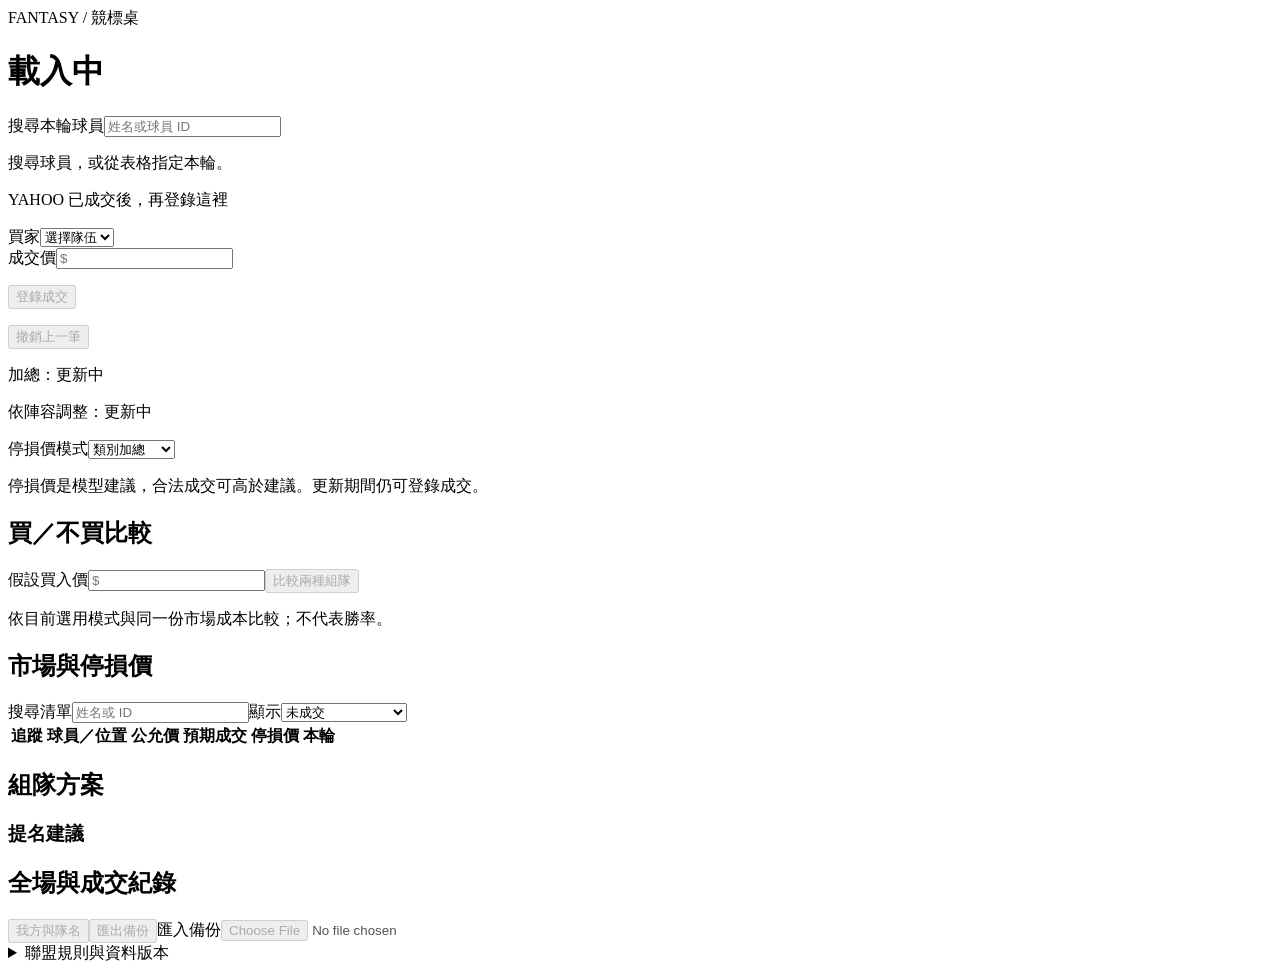
==== src/fba/apps/static/index.html @ 8467bf18 "Expose verified projection sources and unusable-forecast warnings" ====
<!doctype html>
<html lang="zh-Hant">
<head><meta charset="utf-8"><meta name="viewport" content="width=device-width,initial-scale=1"><title>Fantasy · 競標桌</title><link rel="stylesheet" href="/style.css"><script type="module" src="/app.js"></script></head>
<body>
<header><div><span class="eyebrow">FANTASY / 競標桌</span><h1 id="teamTitle">載入中</h1><p id="subtitle"></p></div><div id="myBudget" class="budget"></div></header>
<main>
<p id="error" role="alert" class="error" hidden></p>
<div class="workspace">
<aside>
<section class="ticket">
<label for="lookup">搜尋本輪球員</label><input id="lookup" type="search" autocomplete="off" placeholder="姓名或球員 ID"><div id="matches" class="matches" aria-label="搜尋結果"></div>
<div id="nominee"><p class="muted">搜尋球員，或從表格指定本輪。</p></div>
<form id="saleForm" novalidate><p class="eyebrow">YAHOO 已成交後，再登錄這裡</p><div class="sale-fields"><div><label for="buyer">買家</label><select id="buyer" required><option value="">選擇隊伍</option></select></div><div><label for="amount">成交價</label><input id="amount" inputmode="numeric" autocomplete="off" placeholder="$"></div></div><p id="buyerLimit" class="muted"></p><button id="sell" type="submit" class="primary" disabled>登錄成交</button></form>
<p id="lastSale" class="muted"></p><button id="undo" disabled>撤銷上一筆</button>
</section>
<section class="calculation"><p id="equalStatus" role="status">加總：更新中</p><p id="fitStatus" role="status">依陣容調整：更新中</p><button id="retry" hidden>重試計算</button><label for="mode">停損價模式</label><select id="mode"><option value="equal">類別加總</option><option value="fit">依陣容調整</option></select><p class="muted">停損價是模型建議，合法成交可高於建議。更新期間仍可登錄成交。</p></section>
<section><h2>買／不買比較</h2><form id="compareForm"><label for="comparePrice">假設買入價</label><input id="comparePrice" inputmode="numeric" autocomplete="off" placeholder="$"><button id="compare" disabled>比較兩種組隊</button></form><p class="muted">依目前選用模式與同一份市場成本比較；不代表勝率。</p><div id="comparison" aria-live="polite"></div></section>
</aside>
<div class="support">
<section>
<div class="section-title"><h2>市場與停損價</h2><span id="count" class="muted"></span></div>
<p id="sourceNotice" class="warning" hidden>這份資料沒有來源明細，無法確認哪些球員缺當季預測；請重新建置競標資料。</p>
<div class="filters"><label>搜尋清單<input id="filter" type="search" placeholder="姓名或 ID"></label><label>顯示<select id="scope"><option value="available">未成交</option><option value="value">公允價高於市場價</option><option value="watch">我的追蹤</option><option value="all">全部球員</option></select></label></div>
<div class="table-scroll"><table><thead><tr><th>追蹤</th><th>球員／位置</th><th>公允價</th><th>預期成交</th><th>停損價</th><th>本輪</th></tr></thead><tbody id="players"></tbody></table></div>
</section>
<section><h2>組隊方案</h2><p id="planNote" class="muted"></p><div id="plan"></div><h3>提名建議</h3><div id="nominations"></div></section>
<section><h2>全場與成交紀錄</h2><div id="room" class="room"></div><ol id="history"></ol></section>
</div>
</div>
<footer><button id="settings" disabled>我方與隊名</button><button id="export" disabled>匯出備份</button><label class="file-button">匯入備份<input id="import" type="file" accept="application/json,.json" disabled></label><button id="legacyWatch" hidden>將瀏覽器原有追蹤存入草稿</button><span id="saved" role="status"></span></footer>
<details><summary>聯盟規則與資料版本</summary><div id="rules"></div><div id="identity" class="identity"></div><p class="muted">缺報價保持空白；缺當季預測會標示警告，請核對歷史先驗與人工調整。條件式價格須先確認位置或市場報價。底價備案需要我方首先以最低出價提名，且無人加價。</p></details>
</main>
<dialog id="settingsDialog"><form id="settingsForm"><h2>我方與隊名</h2><label for="mine">我的隊伍</label><select id="mine"></select><div id="teamNames"></div><p id="settingsError" class="error" hidden></p><div class="dialog-actions"><button type="button" id="cancelSettings">取消</button><button class="primary">套用</button></div></form></dialog>
<dialog id="playerDialog"><div id="playerDetail"></div><button id="closePlayer">關閉</button></dialog>
<dialog id="confirmDialog" aria-labelledby="confirmText"><form method="dialog"><p id="confirmText"></p><div class="dialog-actions"><button value="cancel" autofocus>取消</button><button value="confirm" class="primary">確認</button></div></form></dialog>
</body></html>
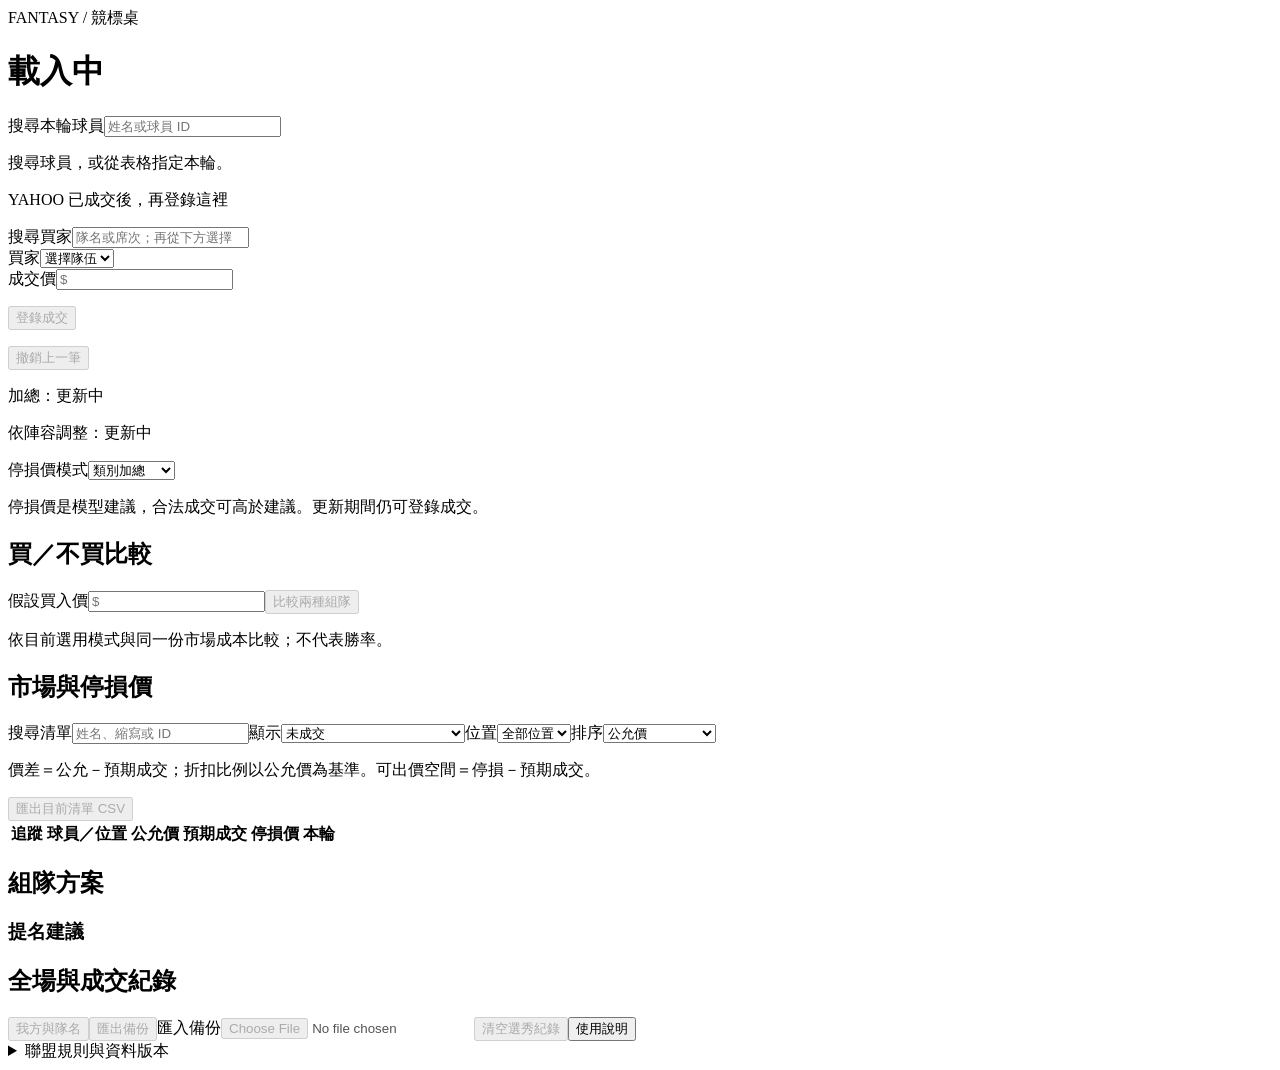
==== commit 1d66624d: "Restore auction desk editing and price-table workflows" ====
--- a/src/fba/apps/static/index.html
+++ b/src/fba/apps/static/index.html
@@ -10,7 +10,7 @@
 <section class="ticket">
 <label for="lookup">搜尋本輪球員</label><input id="lookup" type="search" autocomplete="off" placeholder="姓名或球員 ID"><div id="matches" class="matches" aria-label="搜尋結果"></div>
 <div id="nominee"><p class="muted">搜尋球員，或從表格指定本輪。</p></div>
-<form id="saleForm" novalidate><p class="eyebrow">YAHOO 已成交後，再登錄這裡</p><div class="sale-fields"><div><label for="buyer">買家</label><select id="buyer" required><option value="">選擇隊伍</option></select></div><div><label for="amount">成交價</label><input id="amount" inputmode="numeric" autocomplete="off" placeholder="$"></div></div><p id="buyerLimit" class="muted"></p><button id="sell" type="submit" class="primary" disabled>登錄成交</button></form>
+<form id="saleForm" novalidate><p class="eyebrow">YAHOO 已成交後，再登錄這裡</p><label for="buyerSearch">搜尋買家</label><input id="buyerSearch" type="search" autocomplete="off" placeholder="隊名或席次；再從下方選擇"><div class="sale-fields"><div><label for="buyer">買家</label><select id="buyer" required><option value="">選擇隊伍</option></select></div><div><label for="amount">成交價</label><input id="amount" inputmode="numeric" autocomplete="off" placeholder="$"></div></div><p id="buyerLimit" class="muted"></p><button id="sell" type="submit" class="primary" disabled>登錄成交</button></form>
 <p id="lastSale" class="muted"></p><button id="undo" disabled>撤銷上一筆</button>
 </section>
 <section class="calculation"><p id="equalStatus" role="status">加總：更新中</p><p id="fitStatus" role="status">依陣容調整：更新中</p><button id="retry" hidden>重試計算</button><label for="mode">停損價模式</label><select id="mode"><option value="equal">類別加總</option><option value="fit">依陣容調整</option></select><p class="muted">停損價是模型建議，合法成交可高於建議。更新期間仍可登錄成交。</p></section>
@@ -20,17 +20,21 @@
 <section>
 <div class="section-title"><h2>市場與停損價</h2><span id="count" class="muted"></span></div>
 <p id="sourceNotice" class="warning" hidden>這份資料沒有來源明細，無法確認哪些球員缺當季預測；請重新建置競標資料。</p>
-<div class="filters"><label>搜尋清單<input id="filter" type="search" placeholder="姓名或 ID"></label><label>顯示<select id="scope"><option value="available">未成交</option><option value="value">公允價高於市場價</option><option value="watch">我的追蹤</option><option value="all">全部球員</option></select></label></div>
+<div class="filters"><label>搜尋清單<input id="filter" type="search" placeholder="姓名、縮寫或 ID"></label><label>顯示<select id="scope"><option value="available">未成交</option><option value="focus">重點價差（≥ $5 且 ≥ 20%）</option><option value="value">全部市場低估</option><option value="watch">我的追蹤</option><option value="all">全部球員</option></select></label><label>位置<select id="position"><option value="">全部位置</option></select></label><label>排序<select id="sort"><option value="fair">公允價</option><option value="gap">公允與市場價差</option><option value="cap">停損價</option><option value="edge">可出價空間</option><option value="name">名字</option></select></label></div>
+<div class="table-tools"><p class="muted">價差＝公允－預期成交；折扣比例以公允價為基準。可出價空間＝停損－預期成交。</p><button id="exportCSV" disabled>匯出目前清單 CSV</button></div>
 <div class="table-scroll"><table><thead><tr><th>追蹤</th><th>球員／位置</th><th>公允價</th><th>預期成交</th><th>停損價</th><th>本輪</th></tr></thead><tbody id="players"></tbody></table></div>
 </section>
 <section><h2>組隊方案</h2><p id="planNote" class="muted"></p><div id="plan"></div><h3>提名建議</h3><div id="nominations"></div></section>
-<section><h2>全場與成交紀錄</h2><div id="room" class="room"></div><ol id="history"></ol></section>
+<section><h2>全場與成交紀錄</h2><p id="cashSummary" class="muted"></p><div id="room" class="room"></div><ol id="history"></ol></section>
 </div>
 </div>
-<footer><button id="settings" disabled>我方與隊名</button><button id="export" disabled>匯出備份</button><label class="file-button">匯入備份<input id="import" type="file" accept="application/json,.json" disabled></label><button id="legacyWatch" hidden>將瀏覽器原有追蹤存入草稿</button><span id="saved" role="status"></span></footer>
+<footer><button id="settings" disabled>我方與隊名</button><button id="export" disabled>匯出備份</button><label class="file-button">匯入備份<input id="import" type="file" accept="application/json,.json" disabled></label><button id="reset" disabled>清空選秀紀錄</button><button id="help">使用說明</button><button id="legacyWatch" hidden>將瀏覽器原有追蹤存入草稿</button><span id="saved" role="status"></span></footer>
 <details><summary>聯盟規則與資料版本</summary><div id="rules"></div><div id="identity" class="identity"></div><p class="muted">缺報價保持空白；缺當季預測會標示警告，請核對歷史先驗與人工調整。條件式價格須先確認位置或市場報價。底價備案需要我方首先以最低出價提名，且無人加價。</p></details>
 </main>
 <dialog id="settingsDialog"><form id="settingsForm"><h2>我方與隊名</h2><label for="mine">我的隊伍</label><select id="mine"></select><div id="teamNames"></div><p id="settingsError" class="error" hidden></p><div class="dialog-actions"><button type="button" id="cancelSettings">取消</button><button class="primary">套用</button></div></form></dialog>
 <dialog id="playerDialog"><div id="playerDetail"></div><button id="closePlayer">關閉</button></dialog>
+<dialog id="editSaleDialog" aria-labelledby="editSaleTitle"><form id="editSaleForm"><h2 id="editSaleTitle">更正成交</h2><p class="muted">保留成交順序；後端會重新驗證這筆與其後全部成交。若有衝突，整次修改不會保存。</p><p class="error" role="alert" hidden></p><fieldset><label for="editPlayerSearch">搜尋球員</label><input id="editPlayerSearch" name="search" type="search"><label for="editPlayer">球員</label><select id="editPlayer" name="player" required></select><label for="editBuyer">買家</label><select id="editBuyer" name="buyer" required></select><label for="editAmount">成交價</label><input id="editAmount" name="amount" inputmode="numeric" required><div class="dialog-actions"><button type="button" id="cancelSaleEdit">取消</button><button class="primary">保存更正</button></div></fieldset></form></dialog>
+<dialog id="overrideDialog" aria-labelledby="overrideTitle"><form id="overrideForm"><h2 id="overrideTitle">市場價與位置</h2><p class="muted">覆寫保存於本次草稿與備份。市場價留白、位置不勾選時沿用來源；修改位置仍須讓全部成交合法。</p><p class="error" role="alert" hidden></p><fieldset><label for="overrideMarket">市場報價</label><input id="overrideMarket" name="market" inputmode="decimal" placeholder="留白使用原始來源"><label class="check"><input id="overridePositionsEnabled" name="enabled" type="checkbox">覆寫已確認的位置</label><fieldset id="overridePositions" class="position-options"></fieldset><label for="overrideReason">理由／資料依據</label><input id="overrideReason" name="reason" required><button type="button" id="removeOverride">移除本球員覆寫</button><div class="dialog-actions"><button type="button" id="cancelOverride">取消</button><button class="primary">保存覆寫</button></div></fieldset></form></dialog>
+<dialog id="helpDialog" aria-labelledby="helpTitle"><h2 id="helpTitle">選秀桌怎麼用</h2><p>先在 Yahoo 完成交易，再指定球員、明確選買家、登錄成交價。按「/」可跳到本輪搜尋；金額欄按 Enter 登錄，輸入法組字期間不送出。</p><p>公允價是類別估值；預期成交是市場模型估計；停損價是目前陣容與預算下的建議上限。合法成交可高於建議，模型數字不是勝率或保證價格。</p><p>「更新中」時停損價暫空白，成交仍會保存。若顯示保存未確認，重新整理核對帳本再操作。可在成交紀錄更正舊交易、匯出備份；清空紀錄前請先備份。</p><p>底價備案需要我方先提名且無人加價；缺市場報價者保持缺值。球員詳情可查看來源與修改已確認的位置、報價。</p><button id="closeHelp">關閉</button></dialog>
 <dialog id="confirmDialog" aria-labelledby="confirmText"><form method="dialog"><p id="confirmText"></p><div class="dialog-actions"><button value="cancel" autofocus>取消</button><button value="confirm" class="primary">確認</button></div></form></dialog>
 </body></html>
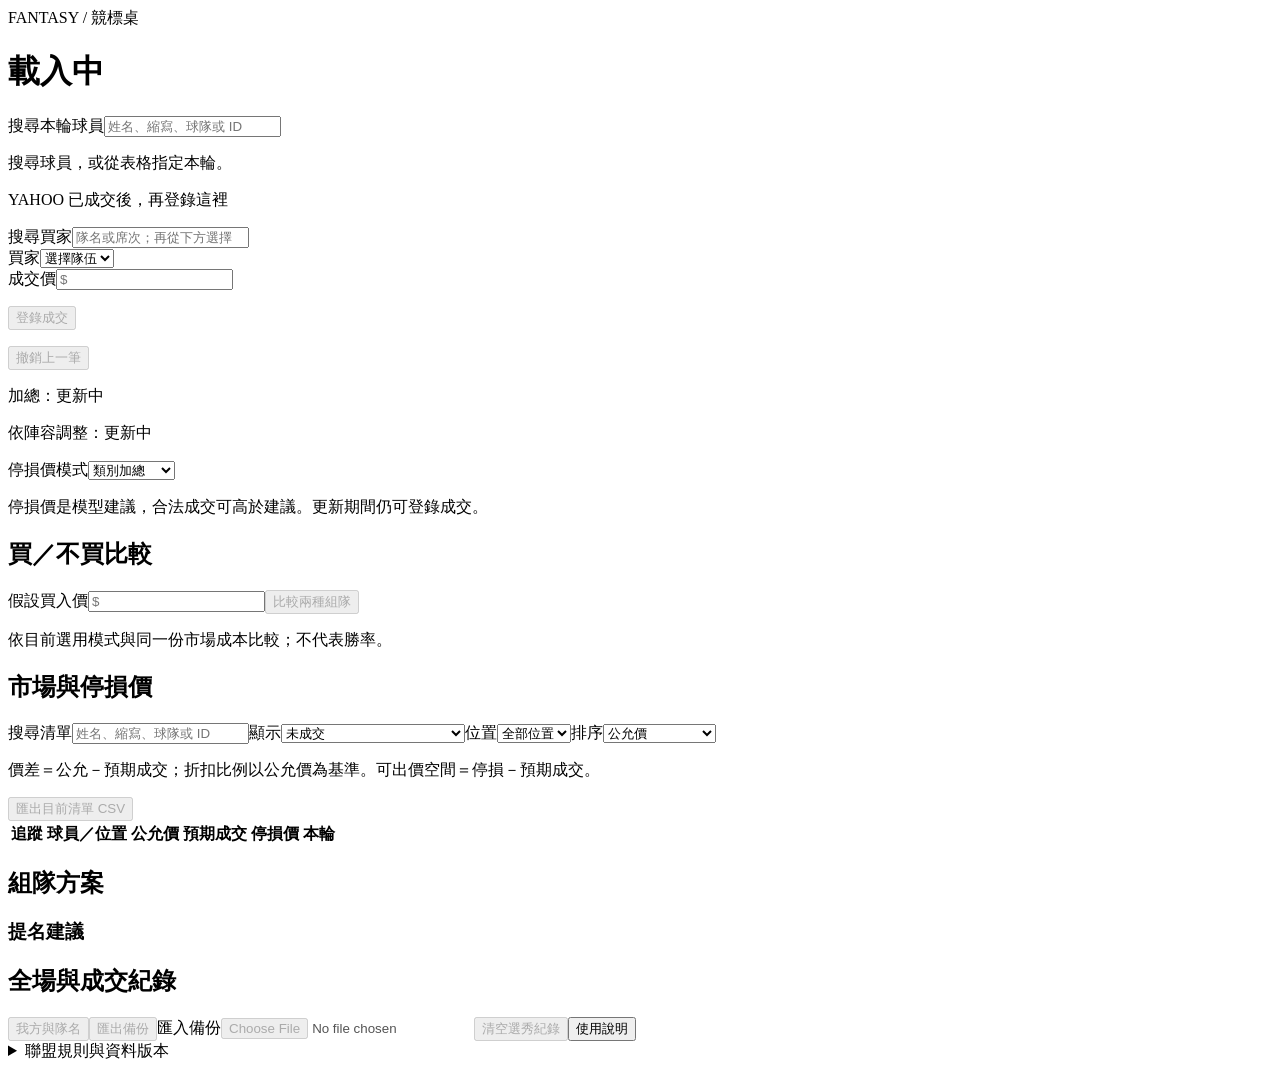
==== commit aef08457: "Restore source-bound team labels and player risk annotations" ====
--- a/src/fba/apps/static/index.html
+++ b/src/fba/apps/static/index.html
@@ -8,7 +8,7 @@
 <div class="workspace">
 <aside>
 <section class="ticket">
-<label for="lookup">搜尋本輪球員</label><input id="lookup" type="search" autocomplete="off" placeholder="姓名或球員 ID"><div id="matches" class="matches" aria-label="搜尋結果"></div>
+<label for="lookup">搜尋本輪球員</label><input id="lookup" type="search" autocomplete="off" placeholder="姓名、縮寫、球隊或 ID"><div id="matches" class="matches" aria-label="搜尋結果"></div>
 <div id="nominee"><p class="muted">搜尋球員，或從表格指定本輪。</p></div>
 <form id="saleForm" novalidate><p class="eyebrow">YAHOO 已成交後，再登錄這裡</p><label for="buyerSearch">搜尋買家</label><input id="buyerSearch" type="search" autocomplete="off" placeholder="隊名或席次；再從下方選擇"><div class="sale-fields"><div><label for="buyer">買家</label><select id="buyer" required><option value="">選擇隊伍</option></select></div><div><label for="amount">成交價</label><input id="amount" inputmode="numeric" autocomplete="off" placeholder="$"></div></div><p id="buyerLimit" class="muted"></p><button id="sell" type="submit" class="primary" disabled>登錄成交</button></form>
 <p id="lastSale" class="muted"></p><button id="undo" disabled>撤銷上一筆</button>
@@ -20,7 +20,7 @@
 <section>
 <div class="section-title"><h2>市場與停損價</h2><span id="count" class="muted"></span></div>
 <p id="sourceNotice" class="warning" hidden>這份資料沒有來源明細，無法確認哪些球員缺當季預測；請重新建置競標資料。</p>
-<div class="filters"><label>搜尋清單<input id="filter" type="search" placeholder="姓名、縮寫或 ID"></label><label>顯示<select id="scope"><option value="available">未成交</option><option value="focus">重點價差（≥ $5 且 ≥ 20%）</option><option value="value">全部市場低估</option><option value="watch">我的追蹤</option><option value="all">全部球員</option></select></label><label>位置<select id="position"><option value="">全部位置</option></select></label><label>排序<select id="sort"><option value="fair">公允價</option><option value="gap">公允與市場價差</option><option value="cap">停損價</option><option value="edge">可出價空間</option><option value="name">名字</option></select></label></div>
+<div class="filters"><label>搜尋清單<input id="filter" type="search" placeholder="姓名、縮寫、球隊或 ID"></label><label>顯示<select id="scope"><option value="available">未成交</option><option value="focus">重點價差（≥ $5 且 ≥ 20%）</option><option value="value">全部市場低估</option><option value="watch">我的追蹤</option><option value="all">全部球員</option></select></label><label>位置<select id="position"><option value="">全部位置</option></select></label><label>排序<select id="sort"><option value="fair">公允價</option><option value="gap">公允與市場價差</option><option value="cap">停損價</option><option value="edge">可出價空間</option><option value="name">名字</option></select></label></div>
 <div class="table-tools"><p class="muted">價差＝公允－預期成交；折扣比例以公允價為基準。可出價空間＝停損－預期成交。</p><button id="exportCSV" disabled>匯出目前清單 CSV</button></div>
 <div class="table-scroll"><table><thead><tr><th>追蹤</th><th>球員／位置</th><th>公允價</th><th>預期成交</th><th>停損價</th><th>本輪</th></tr></thead><tbody id="players"></tbody></table></div>
 </section>
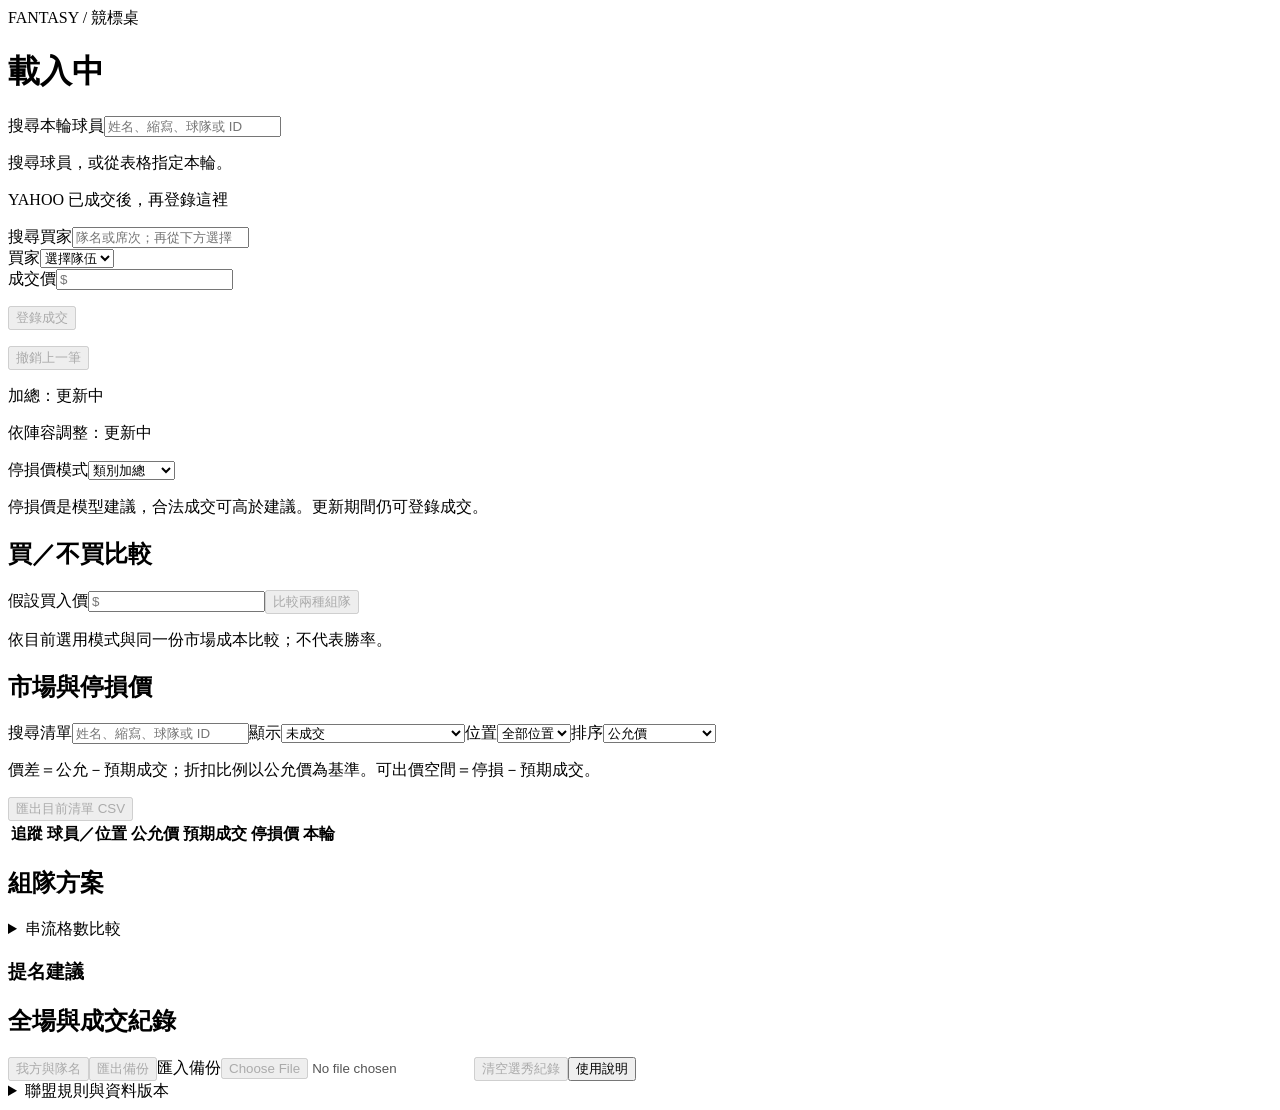
==== commit eaf22796: "Restore on-demand streaming policy comparison and flex candidates" ====
--- a/src/fba/apps/static/index.html
+++ b/src/fba/apps/static/index.html
@@ -24,7 +24,7 @@
 <div class="table-tools"><p class="muted">價差＝公允－預期成交；折扣比例以公允價為基準。可出價空間＝停損－預期成交。</p><button id="exportCSV" disabled>匯出目前清單 CSV</button></div>
 <div class="table-scroll"><table><thead><tr><th>追蹤</th><th>球員／位置</th><th>公允價</th><th>預期成交</th><th>停損價</th><th>本輪</th></tr></thead><tbody id="players"></tbody></table></div>
 </section>
-<section><h2>組隊方案</h2><p id="planNote" class="muted"></p><div id="plan"></div><h3>提名建議</h3><div id="nominations"></div></section>
+<section><h2>組隊方案</h2><p id="planNote" class="muted"></p><div id="fitExplanation"></div><div id="plan"></div><details><summary>串流格數比較</summary><button id="streamingCompare" disabled>比較串流格數</button><div id="streamingResult" aria-live="polite"></div></details><h3>提名建議</h3><div id="nominations"></div></section>
 <section><h2>全場與成交紀錄</h2><p id="cashSummary" class="muted"></p><div id="room" class="room"></div><ol id="history"></ol></section>
 </div>
 </div>
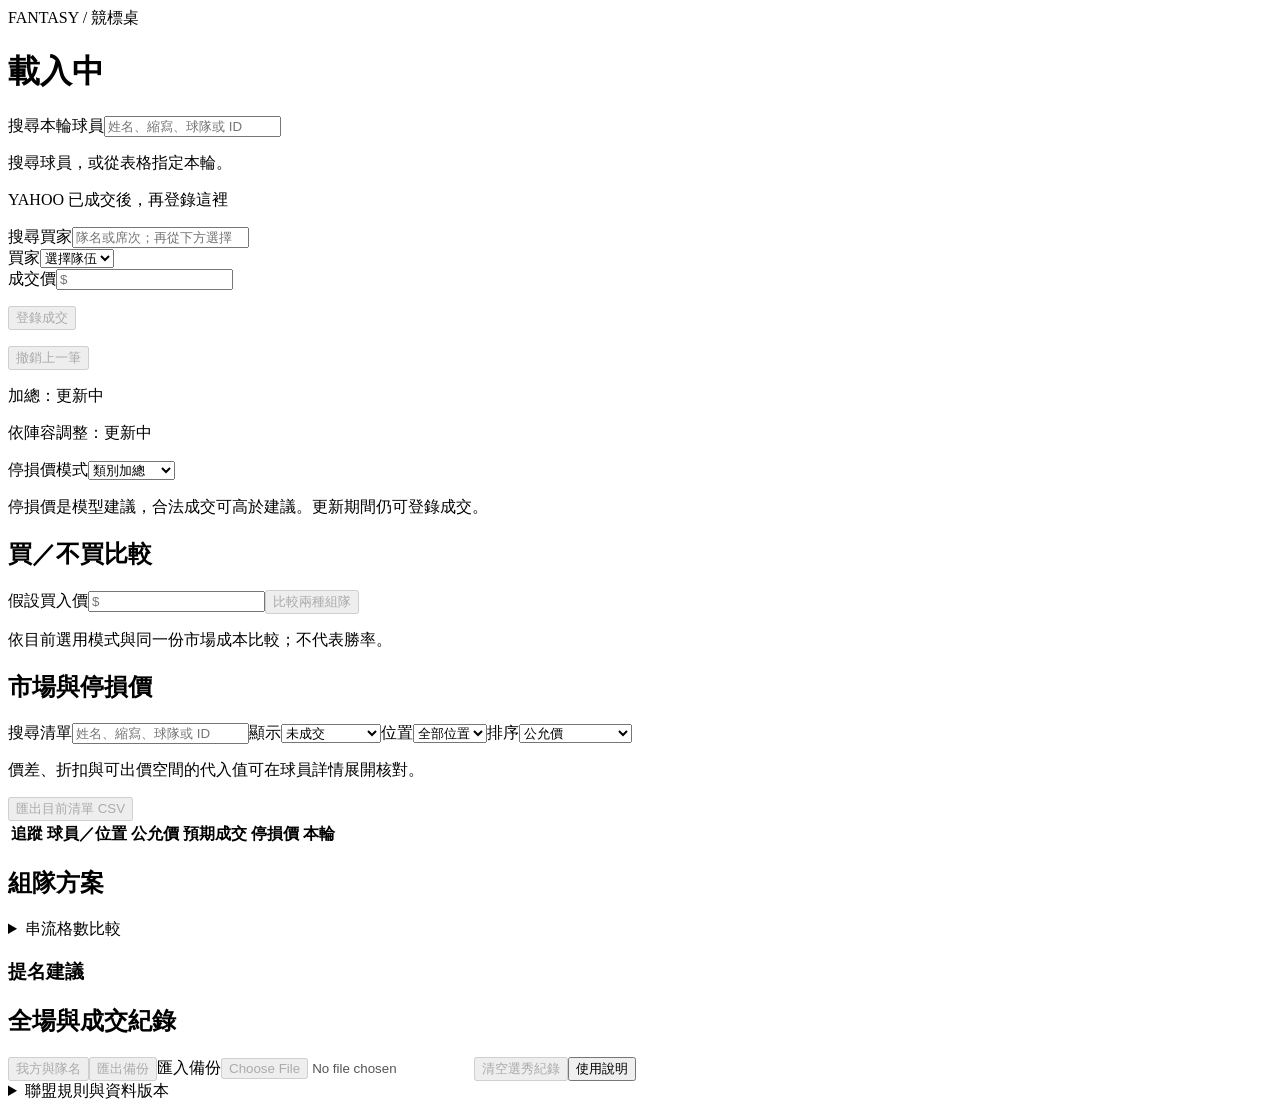
==== commit ad009444: "refactor(auction): trace market and cash display values" ====
--- a/src/fba/apps/static/index.html
+++ b/src/fba/apps/static/index.html
@@ -20,12 +20,12 @@
 <section>
 <div class="section-title"><h2>市場與停損價</h2><span id="count" class="muted"></span></div>
 <p id="sourceNotice" class="warning" hidden>這份資料沒有來源明細，無法確認哪些球員缺當季預測；請重新建置競標資料。</p>
-<div class="filters"><label>搜尋清單<input id="filter" type="search" placeholder="姓名、縮寫、球隊或 ID"></label><label>顯示<select id="scope"><option value="available">未成交</option><option value="focus">重點價差（≥ $5 且 ≥ 20%）</option><option value="value">全部市場低估</option><option value="watch">我的追蹤</option><option value="all">全部球員</option></select></label><label>位置<select id="position"><option value="">全部位置</option></select></label><label>排序<select id="sort"><option value="fair">公允價</option><option value="gap">公允與市場價差</option><option value="cap">停損價</option><option value="edge">可出價空間</option><option value="name">名字</option></select></label></div>
-<div class="table-tools"><p class="muted">價差＝公允－預期成交；折扣比例以公允價為基準。可出價空間＝停損－預期成交。</p><button id="exportCSV" disabled>匯出目前清單 CSV</button></div>
+<div class="filters"><label>搜尋清單<input id="filter" type="search" placeholder="姓名、縮寫、球隊或 ID"></label><label>顯示<select id="scope"><option value="available">未成交</option><option value="focus">重點價差</option><option value="value">全部市場低估</option><option value="watch">我的追蹤</option><option value="all">全部球員</option></select></label><label>位置<select id="position"><option value="">全部位置</option></select></label><label>排序<select id="sort"><option value="fair">公允價</option><option value="gap">公允與市場價差</option><option value="cap">停損價</option><option value="edge">可出價空間</option><option value="name">名字</option></select></label></div>
+<div class="table-tools"><p class="muted">價差、折扣與可出價空間的代入值可在球員詳情展開核對。</p><button id="exportCSV" disabled>匯出目前清單 CSV</button></div>
 <div class="table-scroll"><table><thead><tr><th>追蹤</th><th>球員／位置</th><th>公允價</th><th>預期成交</th><th>停損價</th><th>本輪</th></tr></thead><tbody id="players"></tbody></table></div>
 </section>
 <section><h2>組隊方案</h2><p id="planNote" class="muted"></p><div id="fitExplanation"></div><div id="plan"></div><details><summary>串流格數比較</summary><button id="streamingCompare" disabled>比較串流格數</button><div id="streamingResult" aria-live="polite"></div></details><h3>提名建議</h3><div id="nominations"></div></section>
-<section><h2>全場與成交紀錄</h2><p id="cashSummary" class="muted"></p><div id="room" class="room"></div><ol id="history"></ol></section>
+<section><h2>全場與成交紀錄</h2><div id="cashSummary" class="muted"></div><div id="room" class="room"></div><ol id="history"></ol></section>
 </div>
 </div>
 <footer><button id="settings" disabled>我方與隊名</button><button id="export" disabled>匯出備份</button><label class="file-button">匯入備份<input id="import" type="file" accept="application/json,.json" disabled></label><button id="reset" disabled>清空選秀紀錄</button><button id="help">使用說明</button><button id="legacyWatch" hidden>將瀏覽器原有追蹤存入草稿</button><span id="saved" role="status"></span></footer>
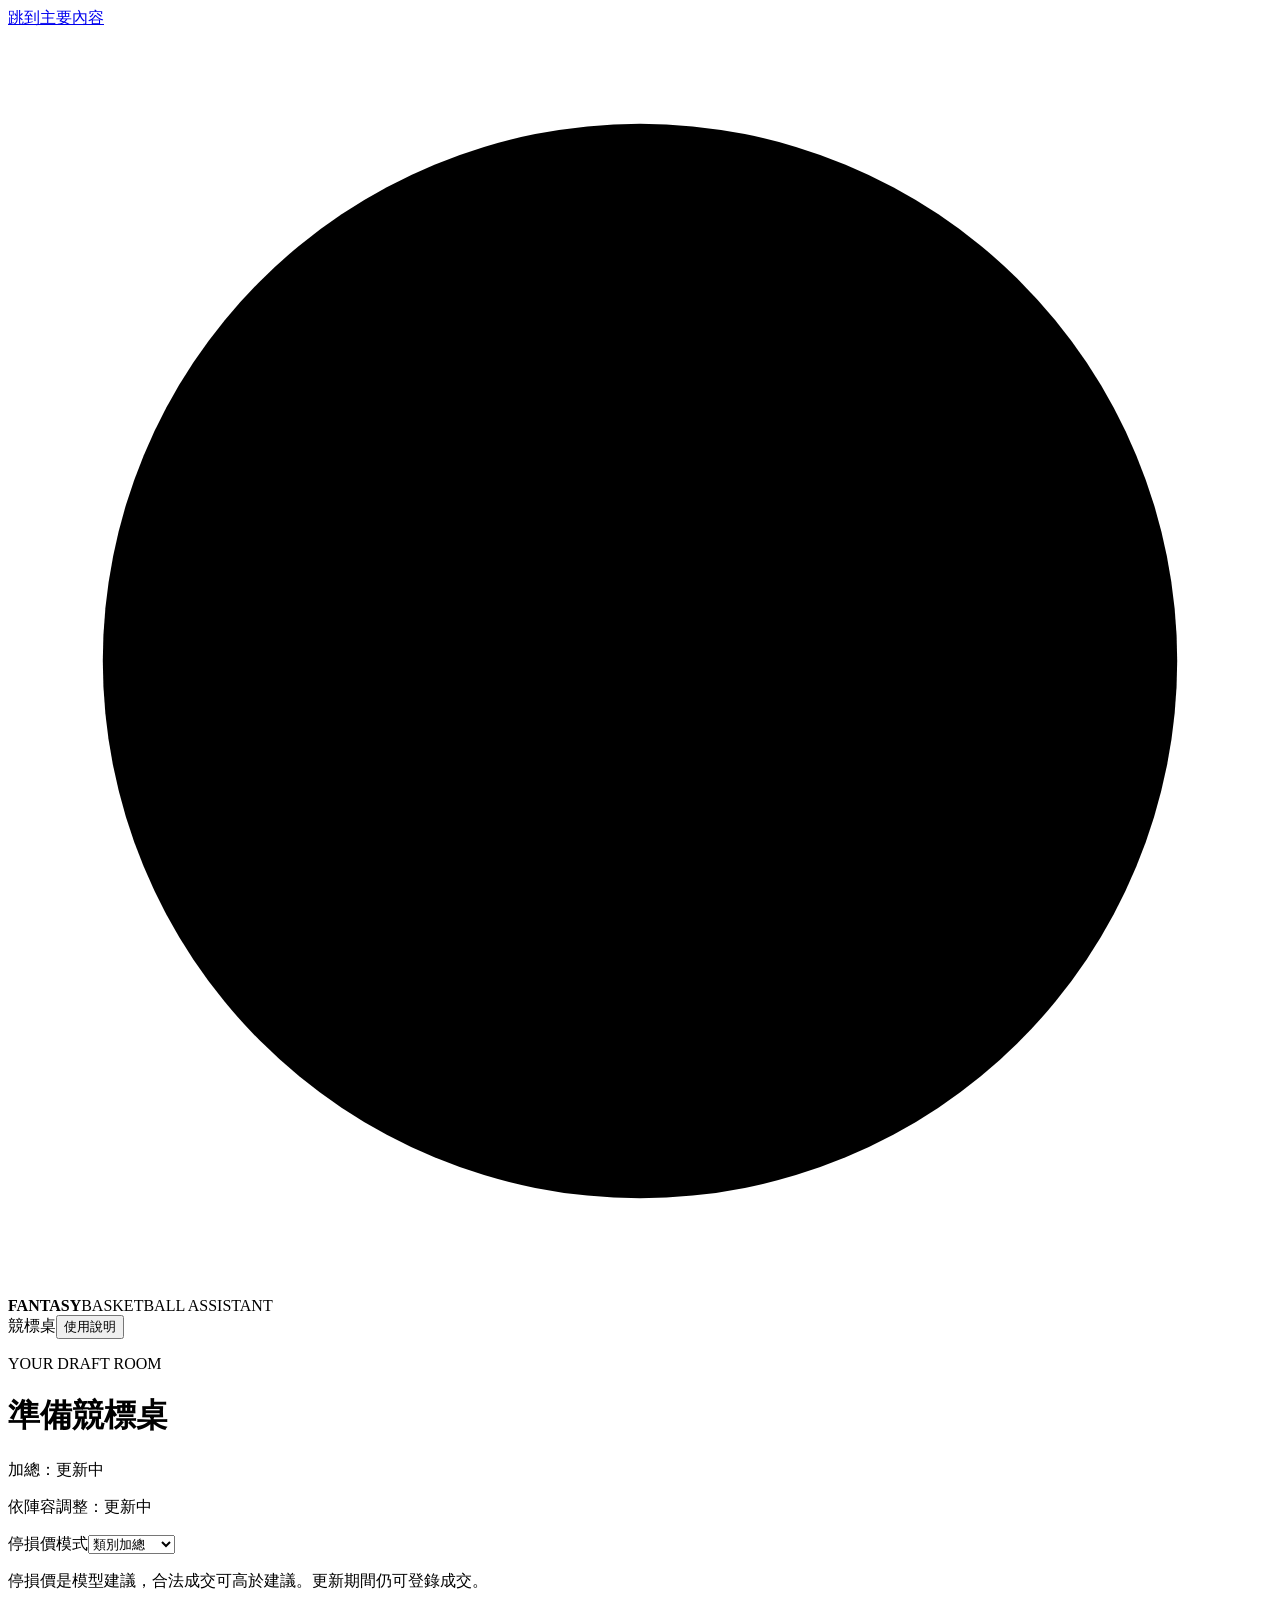
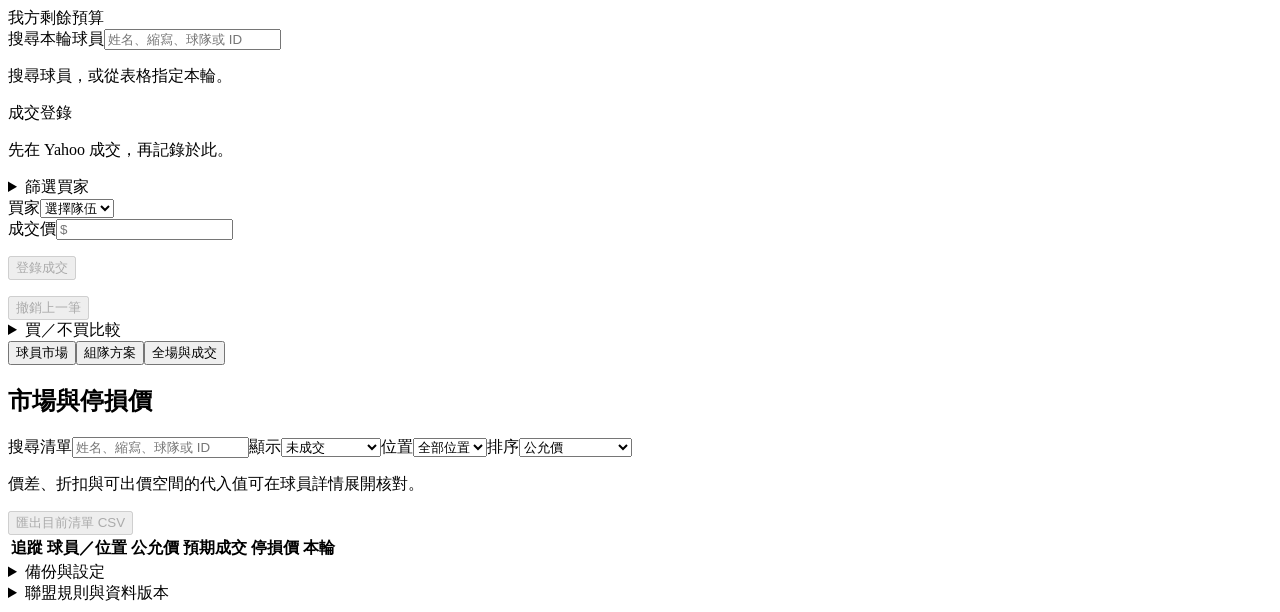
==== commit 92e9060c: "feat(ui): organize roster settings and the live auction desk" ====
--- a/src/fba/apps/static/index.html
+++ b/src/fba/apps/static/index.html
@@ -2,33 +2,38 @@
 <html lang="zh-Hant">
 <head><meta charset="utf-8"><meta name="viewport" content="width=device-width,initial-scale=1"><title>Fantasy · 競標桌</title><link rel="stylesheet" href="/style.css"><script type="module" src="/app.js"></script></head>
 <body>
-<header><div><span class="eyebrow">FANTASY / 競標桌</span><h1 id="teamTitle">載入中</h1><p id="subtitle"></p></div><div id="myBudget" class="budget"></div></header>
-<main>
+<a id="skipDesk" class="skip-link" href="#deskContent">跳到主要內容</a>
+<header class="desk-header"><div class="brand"><svg viewBox="0 0 40 40" aria-hidden="true"><circle cx="20" cy="20" r="17"/><path d="M3 20h34M20 3v34M8 8c16 4 20 12 24 24M32 8C16 12 12 20 8 32"/></svg><div><strong>FANTASY</strong><span>BASKETBALL ASSISTANT</span></div></div><span class="mode-tag">競標桌</span><button id="help">使用說明</button></header>
+<div class="desk-scoreboard"><div><p class="eyebrow">YOUR DRAFT ROOM</p><h1 id="teamTitle">準備競標桌</h1><p id="subtitle" class="muted"></p></div></div>
+<main id="deskContent" tabindex="-1">
 <p id="error" role="alert" class="error" hidden></p>
+<p id="sourceNotice" class="warning" hidden>這份資料沒有來源明細，無法確認哪些球員缺當季預測；請重新建置競標資料。</p>
+<div class="calculation-bar"><p id="equalStatus" role="status">加總：更新中</p><p id="fitStatus" role="status">依陣容調整：更新中</p><button id="retry" hidden>重試計算</button><label for="mode">停損價模式</label><select id="mode"><option value="equal">類別加總</option><option value="fit">依陣容調整</option></select><p class="muted">停損價是模型建議，合法成交可高於建議。更新期間仍可登錄成交。</p></div>
 <div class="workspace">
 <aside>
-<section class="ticket">
+<section class="ticket"><div class="ticket-budget"><span>我方剩餘預算</span><div id="myBudget" class="budget"></div></div>
 <label for="lookup">搜尋本輪球員</label><input id="lookup" type="search" autocomplete="off" placeholder="姓名、縮寫、球隊或 ID"><div id="matches" class="matches" aria-label="搜尋結果"></div>
 <div id="nominee"><p class="muted">搜尋球員，或從表格指定本輪。</p></div>
-<form id="saleForm" novalidate><p class="eyebrow">YAHOO 已成交後，再登錄這裡</p><label for="buyerSearch">搜尋買家</label><input id="buyerSearch" type="search" autocomplete="off" placeholder="隊名或席次；再從下方選擇"><div class="sale-fields"><div><label for="buyer">買家</label><select id="buyer" required><option value="">選擇隊伍</option></select></div><div><label for="amount">成交價</label><input id="amount" inputmode="numeric" autocomplete="off" placeholder="$"></div></div><p id="buyerLimit" class="muted"></p><button id="sell" type="submit" class="primary" disabled>登錄成交</button></form>
+<form id="saleForm" novalidate><p class="eyebrow">成交登錄</p><p class="muted">先在 Yahoo 成交，再記錄於此。</p><details class="buyer-search"><summary>篩選買家</summary><label for="buyerSearch">隊名或席次</label><input id="buyerSearch" type="search" autocomplete="off" placeholder="輸入後，從下方選擇買家"></details><div class="sale-fields"><div><label for="buyer">買家</label><select id="buyer" required><option value="">選擇隊伍</option></select></div><div><label for="amount">成交價</label><input id="amount" inputmode="numeric" autocomplete="off" placeholder="$"></div></div><p id="buyerLimit" class="muted"></p><button id="sell" type="submit" class="primary" disabled>登錄成交</button></form>
 <p id="lastSale" class="muted"></p><button id="undo" disabled>撤銷上一筆</button>
 </section>
-<section class="calculation"><p id="equalStatus" role="status">加總：更新中</p><p id="fitStatus" role="status">依陣容調整：更新中</p><button id="retry" hidden>重試計算</button><label for="mode">停損價模式</label><select id="mode"><option value="equal">類別加總</option><option value="fit">依陣容調整</option></select><p class="muted">停損價是模型建議，合法成交可高於建議。更新期間仍可登錄成交。</p></section>
-<section><h2>買／不買比較</h2><form id="compareForm"><label for="comparePrice">假設買入價</label><input id="comparePrice" inputmode="numeric" autocomplete="off" placeholder="$"><button id="compare" disabled>比較兩種組隊</button></form><p class="muted">依目前選用模式與同一份市場成本比較；不代表勝率。</p><div id="comparison" aria-live="polite"></div></section>
+
+<details class="tool-panel"><summary>買／不買比較</summary><form id="compareForm"><label for="comparePrice">假設買入價</label><input id="comparePrice" inputmode="numeric" autocomplete="off" placeholder="$"><button id="compare" disabled>比較兩種組隊</button></form><p class="muted">依目前選用模式與同一份市場成本比較；不代表勝率。</p><div id="comparison" aria-live="polite"></div></details>
 </aside>
 <div class="support">
-<section>
+<div class="workspace-tabs" role="group" aria-label="競標工作區"><button id="showMarket" aria-pressed="true">球員市場</button><button id="showPlan" aria-pressed="false">組隊方案</button><button id="showRoom" aria-pressed="false">全場與成交</button></div>
+<section id="marketPanel">
 <div class="section-title"><h2>市場與停損價</h2><span id="count" class="muted"></span></div>
-<p id="sourceNotice" class="warning" hidden>這份資料沒有來源明細，無法確認哪些球員缺當季預測；請重新建置競標資料。</p>
+
 <div class="filters"><label>搜尋清單<input id="filter" type="search" placeholder="姓名、縮寫、球隊或 ID"></label><label>顯示<select id="scope"><option value="available">未成交</option><option value="focus">重點價差</option><option value="value">全部市場低估</option><option value="watch">我的追蹤</option><option value="all">全部球員</option></select></label><label>位置<select id="position"><option value="">全部位置</option></select></label><label>排序<select id="sort"><option value="fair">公允價</option><option value="gap">公允與市場價差</option><option value="cap">停損價</option><option value="edge">可出價空間</option><option value="name">名字</option></select></label></div>
 <div class="table-tools"><p class="muted">價差、折扣與可出價空間的代入值可在球員詳情展開核對。</p><button id="exportCSV" disabled>匯出目前清單 CSV</button></div>
 <div class="table-scroll"><table><thead><tr><th>追蹤</th><th>球員／位置</th><th>公允價</th><th>預期成交</th><th>停損價</th><th>本輪</th></tr></thead><tbody id="players"></tbody></table></div>
 </section>
-<section><h2>組隊方案</h2><p id="planNote" class="muted"></p><div id="fitExplanation"></div><div id="plan"></div><details><summary>串流格數比較</summary><button id="streamingCompare" disabled>比較串流格數</button><div id="streamingResult" aria-live="polite"></div></details><h3>提名建議</h3><div id="nominations"></div></section>
-<section><h2>全場與成交紀錄</h2><div id="cashSummary" class="muted"></div><div id="room" class="room"></div><ol id="history"></ol></section>
+<section id="planPanel" hidden><h2>組隊方案</h2><p id="planNote" class="muted"></p><div id="fitExplanation"></div><div id="plan"></div><details><summary>串流格數比較</summary><button id="streamingCompare" disabled>比較串流格數</button><div id="streamingResult" aria-live="polite"></div></details><h3>提名建議</h3><div id="nominations"></div></section>
+<section id="roomPanel" hidden><h2>全場與成交紀錄</h2><div id="cashSummary" class="muted"></div><div id="room" class="room"></div><ol id="history"></ol></section>
 </div>
 </div>
-<footer><button id="settings" disabled>我方與隊名</button><button id="export" disabled>匯出備份</button><label class="file-button">匯入備份<input id="import" type="file" accept="application/json,.json" disabled></label><button id="reset" disabled>清空選秀紀錄</button><button id="help">使用說明</button><button id="legacyWatch" hidden>將瀏覽器原有追蹤存入草稿</button><span id="saved" role="status"></span></footer>
+<footer><span id="saved" role="status"></span><details class="maintenance"><summary>備份與設定</summary><div class="maintenance-actions"><button id="settings" disabled>我方與隊名</button><button id="export" disabled>匯出備份</button><label class="file-button">匯入備份<input id="import" type="file" accept="application/json,.json" disabled></label><button id="reset" disabled>清空選秀紀錄</button><button id="legacyWatch" hidden>將瀏覽器原有追蹤存入草稿</button></div></details></footer>
 <details><summary>聯盟規則與資料版本</summary><div id="rules"></div><div id="identity" class="identity"></div><p class="muted">缺報價保持空白；缺當季預測會標示警告，請核對歷史先驗與人工調整。條件式價格須先確認位置或市場報價。底價備案需要我方首先以最低出價提名，且無人加價。</p></details>
 </main>
 <dialog id="settingsDialog"><form id="settingsForm"><h2>我方與隊名</h2><label for="mine">我的隊伍</label><select id="mine"></select><div id="teamNames"></div><p id="settingsError" class="error" hidden></p><div class="dialog-actions"><button type="button" id="cancelSettings">取消</button><button class="primary">套用</button></div></form></dialog>
